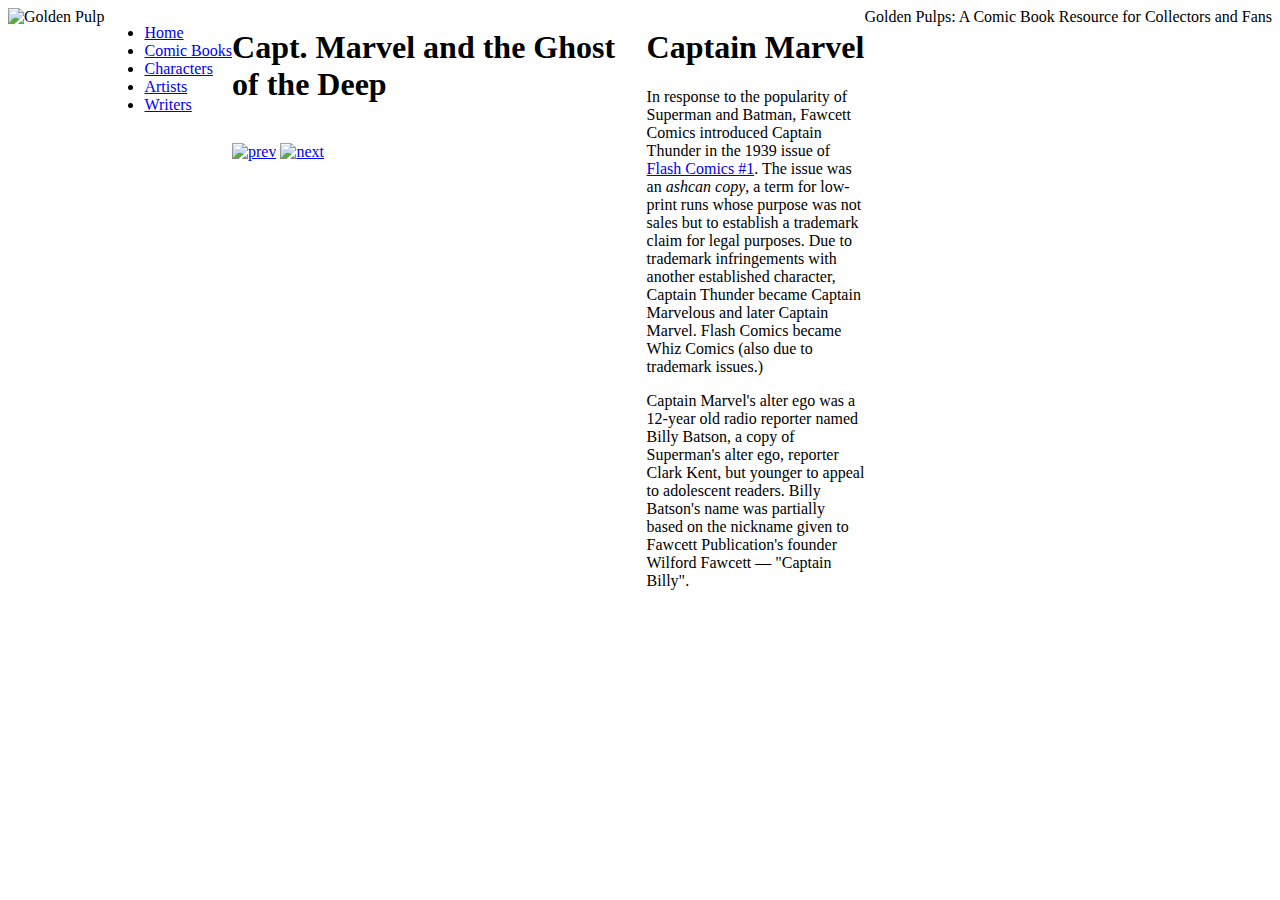
==== gp_page1.html @ 2574d678 "Flex and basic setups" ====
<!DOCTYPE html>
<html>

<head>
      <!--
                New Perspectives on HTML5 and CSS3, 7th Edition
                Tutorial 5
                Case Problem 1
                
                Ghost of the Deep Page 1
                Author: Christian Gregorio
                Date:   11.28.18
            
                Filename: gp_page1.html
               -->

      <title>Ghost of the Deep Page 1</title>
      <meta charset="utf-8" />
      <meta name="viewport" content="width=device-width, initial-scale=1" />
      <link rel="stylesheet" href="gp_reset.css" />
      <link rel="stylesheet" href="gp_layout.css" />
      <link rel="stylesheet" href="gp_print.css" media="print" />


</head>

<body>
      <header>
            <img src="gp_logo.png" alt="Golden Pulp" />
      </header>

      <nav class="horizontal">
            <ul>
                  <li><a href="#">Home</a></li>
                  <li><a href="#">Comic Books</a></li>
                  <li><a href="#">Characters</a></li>
                  <li><a href="#">Artists</a></li>
                  <li><a href="#">Writers</a></li>
            </ul>
      </nav>

      <section id="sheet">
            <h1>Capt. Marvel and the Ghost of the Deep</h1>

            <img src="gp_panel02.png" class="panel size1" alt="" />
            <img src="gp_panel03.png" class="panel size2" alt="" />
            <img src="gp_panel04.png" class="panel size3" alt="" />

            <footer>
                  <a href="index.html"><img src="gp_prev.png" alt="prev" /></a>
                  <a href="gp_page2.html"><img src="gp_next.png" alt="next" /></a>
            </footer>

      </section>

      <article>
            <h1>Captain Marvel</h1>
            <p>In response to the popularity of Superman and Batman, Fawcett Comics introduced
                  Captain Thunder in the 1939 issue of <a href="#">Flash Comics #1</a>. The issue
                  was an <em>ashcan copy</em>, a term for low-print runs whose purpose was not sales
                  but to establish a trademark claim for legal purposes. Due to trademark infringements
                  with another established character, Captain Thunder became Captain Marvelous and later
                  Captain Marvel. Flash Comics became Whiz Comics (also due to trademark issues.)</p>
            <p>Captain Marvel's alter ego was a 12-year old radio reporter named Billy Batson, a
                  copy of Superman's alter ego, reporter Clark Kent, but younger to appeal to adolescent
                  readers. Billy Batson's name was partially based on the nickname given to Fawcett Publication's
                  founder Wilford Fawcett &mdash; "Captain Billy".</p>
      </article>

      <footer>
            Golden Pulps: A Comic Book Resource for Collectors and Fans
      </footer>
</body>

</html>
---- gp_layout.css ----
@charset "utf-8";

/*
   New Perspectives on HTML5 and CSS3, 7th Edition
   Tutorial 5
   Case Problem 1
   
   Author:   
   Date:     
   
   Filename: gp_layout.css

   This file contains the layout styles and media
   queries used with sample pages from the Golden
   Pulps website.

*/


/* Import Basic Design Styles Used on All Screens */

@import url("gp_designs.css");

/* Flex Layout Styles */
/* 
This style displays the body as a flexbox with row wrapping, with the webkit extension set for flex as well.
*/
body {
    display: -webkit-flex;
    display: flex;
    flex-flow: row wrap;
    -webkit-flex-flow: row wrap;
}

section#sheet {
    flex: 3 1 301px;
    -webkit-flex: 3 1 301px;
}

article {
    flex: 1 3 180px;
    -webkit-flex: 1 3 180px;
}

/* ============================================
	Mobile Devices: 0 - 480 pixels
   ============================================
*/




/* ===================================================
	Tablet and Desktop Devices: Greater than 480 pixels
   ===================================================
*/
---- gp_print.css ----
@charset "utf-8";
/*
   New Perspectives on HTML5 and CSS3, 7th Edition
   Tutorial 5
   Case Problem 1
   
   Author:   
   Date:     
   
   Filename: gp_print.css

   This file contains the printer styles used with the sample
   comic book pages from Golden Pulps.

*/



/* Hidden Objects */







/* Comic Book Sheet Styles */
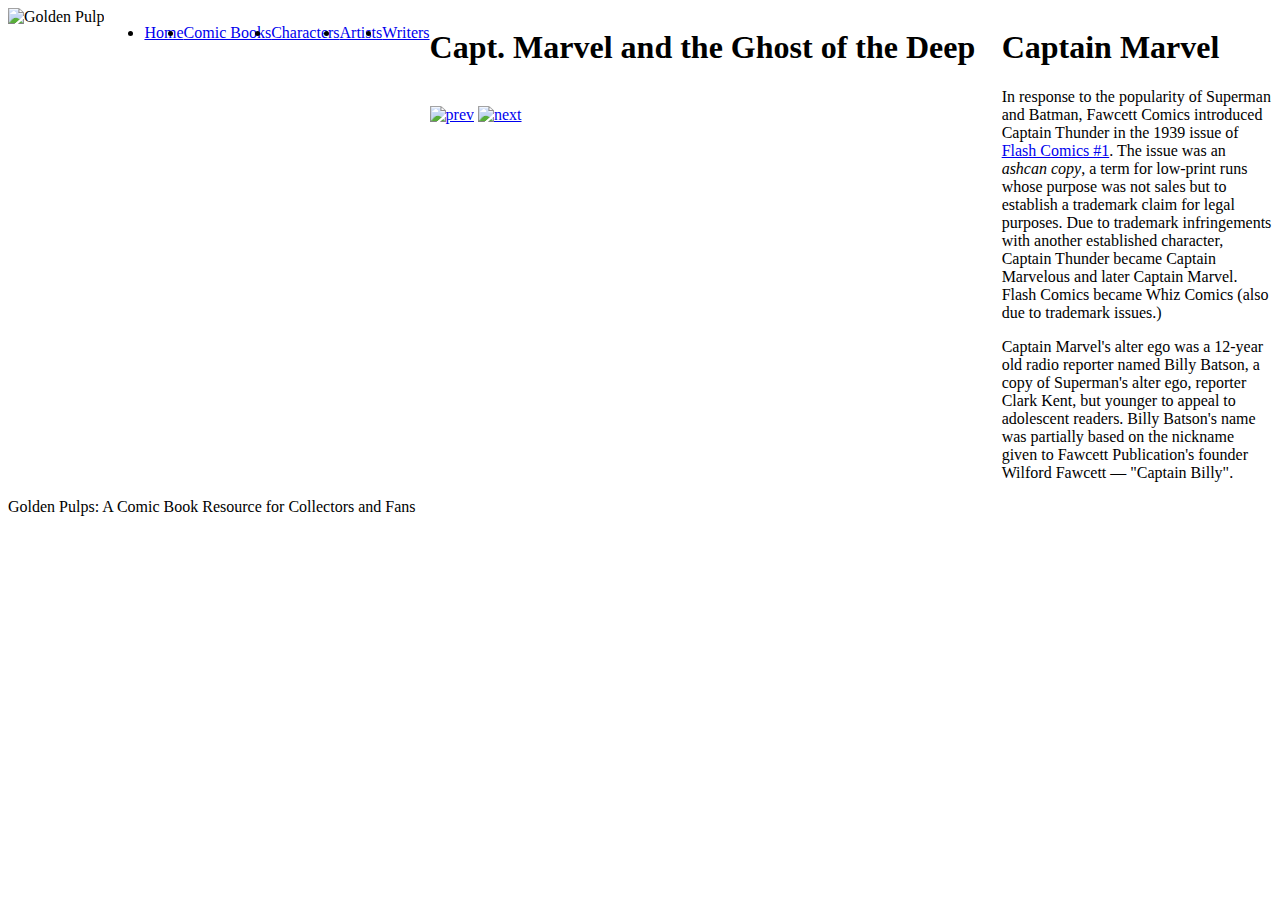
==== commit 75ece39e: "Final Commit Push" ====
--- a/gp_page1.html
+++ b/gp_page1.html
@@ -17,8 +17,8 @@
       <title>Ghost of the Deep Page 1</title>
       <meta charset="utf-8" />
       <meta name="viewport" content="width=device-width, initial-scale=1" />
-      <link rel="stylesheet" href="gp_reset.css" />
-      <link rel="stylesheet" href="gp_layout.css" />
+      <link rel="stylesheet" href="gp_reset.css" media="all" />
+      <link rel="stylesheet" href="gp_layout.css" media="screen" />
       <link rel="stylesheet" href="gp_print.css" media="print" />
 
 
--- a/gp_layout.css
+++ b/gp_layout.css
@@ -5,8 +5,8 @@
    Tutorial 5
    Case Problem 1
    
-   Author:   
-   Date:     
+   Author:  Christian Gregorio 
+   Date:     11.28.18
    
    Filename: gp_layout.css
 
@@ -17,9 +17,14 @@
 */
 
 
+
 /* Import Basic Design Styles Used on All Screens */
 
 @import url("gp_designs.css");
+
+/* 
+NOTE: Flex styles are relatively new to CSS3. Anything with Flex will need a webkit attached to it to ensure that it displays on older browsers.
+*/
 
 /* Flex Layout Styles */
 /* 
@@ -32,6 +37,9 @@
     -webkit-flex-flow: row wrap;
 }
 
+/* 
+The flex here means that the element is growing at a rate of three pixels and shrinking at a rate of one pixel, but always displays the element at 301pixels.
+*/
 section#sheet {
     flex: 3 1 301px;
     -webkit-flex: 3 1 301px;
@@ -42,15 +50,89 @@
     -webkit-flex: 1 3 180px;
 }
 
+
+
 /* ============================================
 	Mobile Devices: 0 - 480 pixels
    ============================================
 */
+/* 
+This affects only elements which are within the threshhold of 480 pixels. This is because the mobile screen size is 480 pixels, and the screen size changing below 480 pixels causes these styles to occur instead of desktop styles.
+*/
 
+@media only screen and (max-width:480px)
 
+/* start media */
+    {
+    img.panel {
+        width: 100%;
+    }
+
+    /* 
+        The order is added, and because it is a new style because of the flex.
+        */
+    nav.horizontal {
+        order: 99;
+        -webkit-order: 99;
+    }
+
+    /* 
+    This is a footer which is a direct child of the body. It selects that one and displays it after the horizontal nav.
+    */
+    body>footer {
+        order: 100;
+        -webkit-order: 100;
+    }
+
+    /* end media */
+}
 
 
 /* ===================================================
 	Tablet and Desktop Devices: Greater than 480 pixels
    ===================================================
-*/+*/
+/* 
+These styles help when displaying for tablet styles.
+*/
+@media only screen and (min-width:481px)
+
+/* start media */
+    {
+    nav.horizontal ul {
+        display: flex;
+        display: -webkit-flex;
+        flex-flow: row nowrap;
+        -webkit-flex-flow: row nowrap;
+        height: 40px;
+    }
+
+    /* 
+These ensure that the elements (down to 481px).
+*/
+    nav.horizontal ul li {
+        flex: 1 1 auto;
+        -webkit-flex: 1 1 auto;
+    }
+
+    /* 
+    These change the size of certain pictures based on certain classes that are applied to them, to allow the comic pictures to fit on a desktop.
+    */
+    .size1 {
+        width: 100%;
+    }
+
+    .size2 {
+        width: 60%;
+    }
+
+    .size3 {
+        width: 40%;
+    }
+
+    .size4 {
+        width: 30%;
+    }
+
+    /* end media */
+}--- a/gp_print.css
+++ b/gp_print.css
@@ -4,8 +4,8 @@
    Tutorial 5
    Case Problem 1
    
-   Author:   
-   Date:     
+   Author:   Christian Gregorio
+   Date:     11.28.18
    
    Filename: gp_print.css
 
@@ -17,23 +17,39 @@
 
 
 /* Hidden Objects */
-
-
-
-
-
-
+/* 
+These elements aren't needed because you don't need a nav or a footer on a piece of paper. You can't click on links in paper, dummy.
+*/
+nav,
+footer,
+article {
+    display: none;
+}
 
 /* Comic Book Sheet Styles */
+/* 
+Note that these are set in inches because paper is measured in inches.
+*/
+section#sheet {
+    width: 6in;
+    margin: 0 auto;
+}
 
+/* 
+This sets the sizes of certain pictures in inches.
+*/
+.size1 {
+    width: 5in;
+}
 
+.size2 {
+    width: 3in;
+}
 
+.size3 {
+    width: 2in;
+}
 
-
-
-
-
-
-
-
-
+.size4 {
+    width: 1.5in;
+}